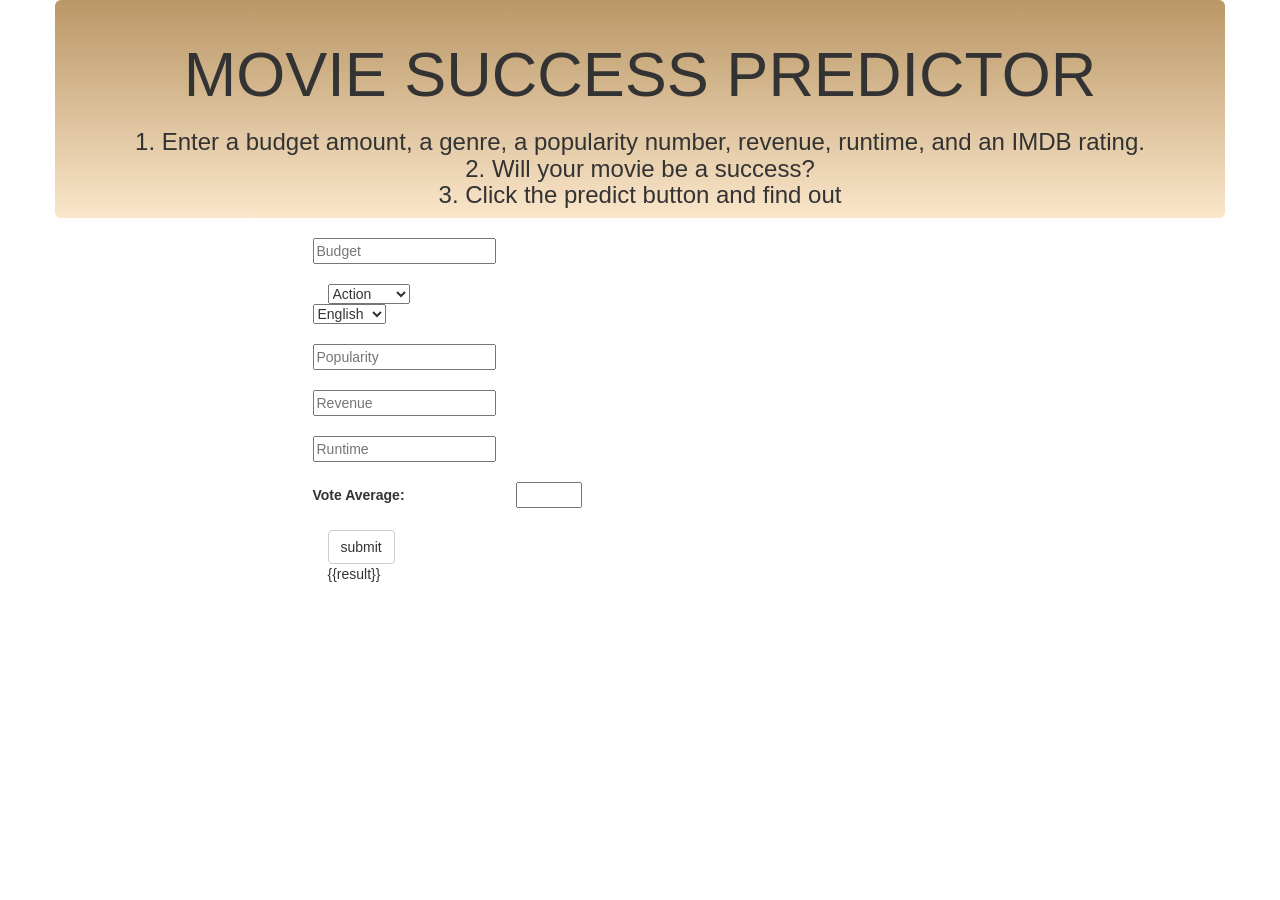
==== templates/index.html @ 43d020d4 "combining data" ====
<!DOCTYPE html>
<html lang="en">
  <head>
    <script src="https://code.highcharts.com/highcharts.js"></script>
    <meta charset="UTF-8" />
    <meta name="viewport" content="width=device-width, initial-scale=1.0" />
    <meta http-equiv="X-UA-Compatible" content="ie=edge" />
    <title>MOVIE SUCCESS PREDICTOR</title>
    <script src="https://d3js.org/d3.v5.min.js"></script>
    <link
      rel="stylesheet"
      href="https://maxcdn.bootstrapcdn.com/bootstrap/3.3.7/css/bootstrap.min.css"
      integrity="sha384-BVYiiSIFeK1dGmJRAkycuHAHRg32OmUcww7on3RYdg4Va+PmSTsz/K68vbdEjh4u"
      crossorigin="anonymous"
    />
    <link rel="stylesheet" href="static/css/style.css" />
    <style>
      
      body {
        background-color:rgba(0, 0, 0, 0);
      }

      .jumbotron {
        background: #ba9766 linear-gradient(#ba9766, #fae6ca);
        background-size: 100% 100%;
        overflow: auto;
        width: 100%;
        height: 100%;
        margin: 0;
        padding: 0;
      }
    </style>
  </head>

  <body>
  <div class="container">
    <div class="row">
      <div class="jumbotron" style="text-align:center">
        <br>
        <h1>MOVIE SUCCESS PREDICTOR</h1>
        <h3>1. Enter a budget amount, a genre, a popularity number, revenue, runtime, and an IMDB rating.  </br> 
            2. Will your movie be a success?</br> 
            3. Click the predict button and find out <span class="star-wars"></span></h3> 
      </div>
    </div>
  </div>
  <br>
  
  <div class="search-container">
    <div class="row">
      <div class="container" style="float: center; width: 50%">
        <form method="POST" action="/predict" role="form" , name="predictform">
          <div class="row">
            <input type="text" id="budget" placeholder="Budget" name="budget">
          </div>
          <br>
          <select name="genres">
            <option value="Action">Action</option>
            <option value="Romance">Romance</option>
            <option value="Thriller">Thriller</option>
            <option value="Comedy">Comedy</option>
            <option value="Drama">Drama</option>
          </select>          
          <br>
          <div class="row">
            <select id="original_language" name="original_language">
              <option value="en">English</option>
              <option value="es">Spanish</option>
              <option value="fr">French</option>
            </select>
          </div>
          <br>
          <div class="row">
            <input type="text" id="popularity" placeholder="Popularity" name="popularity">
          </div>
          <br>
          <div class="row">
            <input type="text" id="revenue" placeholder="Revenue" name="revenue">
          </div>
          <br>
          <div class="row">
            <input type="text" id="runtime" placeholder="Runtime" name="runtime">
          </div>
          <br>
          <div class="row">
            <label for="vote_average" style="display: inline-block; width: 200px">Vote Average:</label>
            <input type="number" id="voteAverage" min="0" max="10" step="0.1" required name="vote_average">
        </div>
        <br>
        <input type="submit" value="submit" class="btn btn-default">
      </form>
      <div>{{result}}</div>
      <div id="scatter-plot"></div>
</div>
<div id="scatter-plot"></div>
</div>
<div id="stars"></div>
<div id="stars2"></div>
<div id="stars3"></div>
<script src="static/js/logic.js"></script>
</body>
</html>
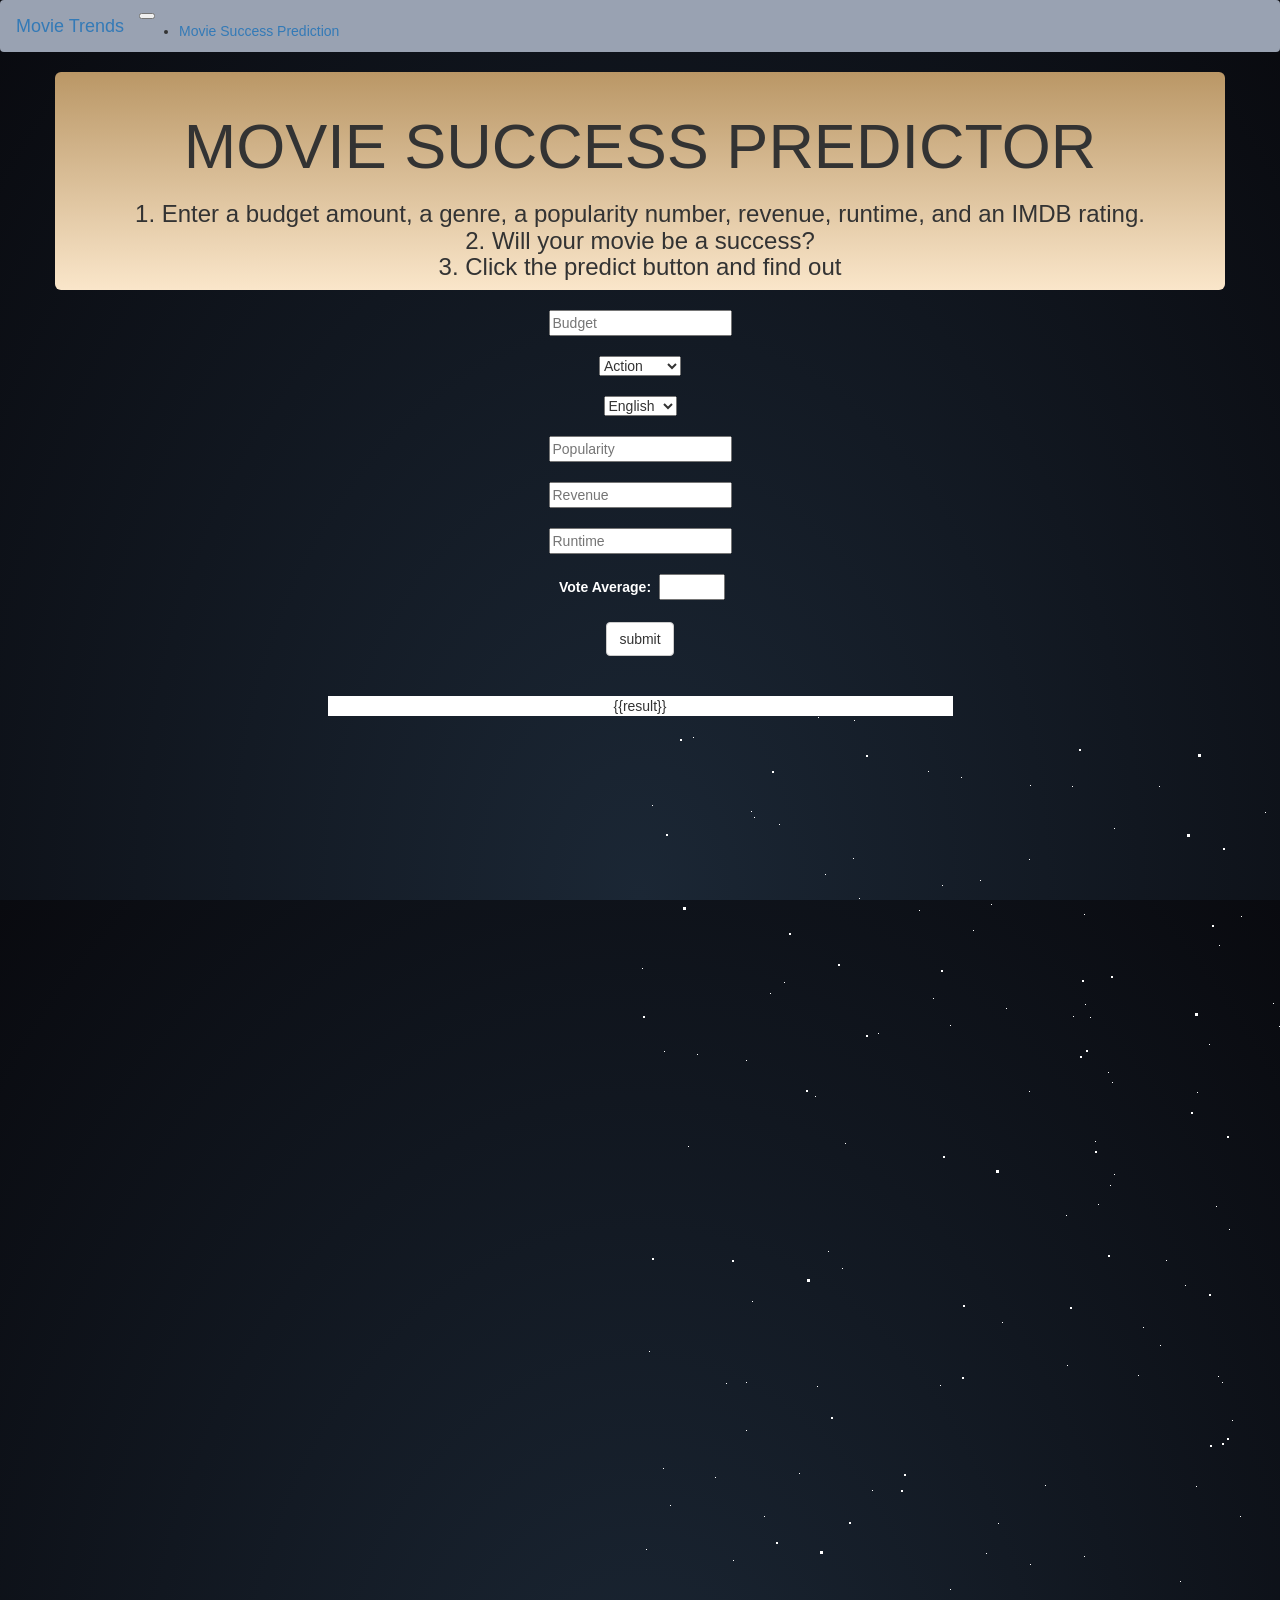
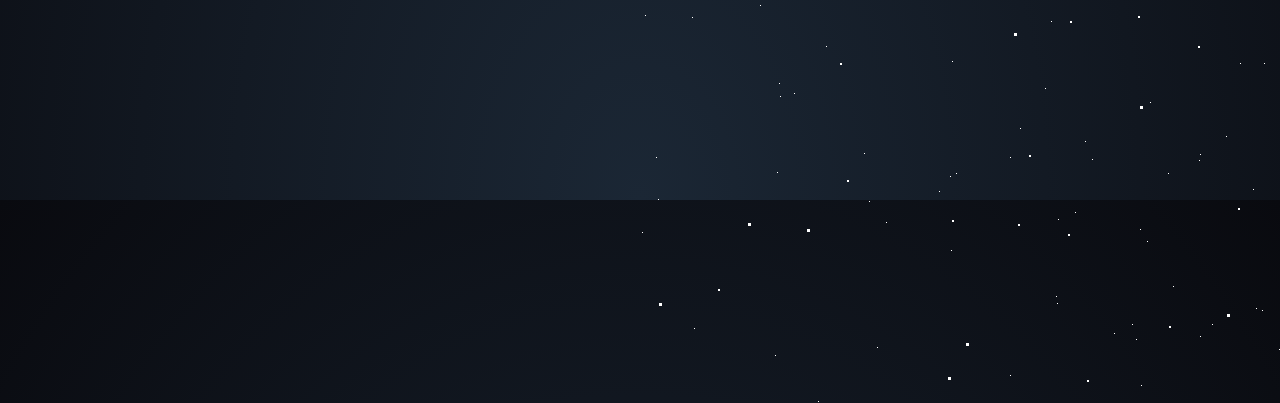
==== commit 7ae9d529: "trying" ====
--- a/templates/index.html
+++ b/templates/index.html
@@ -13,7 +13,7 @@
       integrity="sha384-BVYiiSIFeK1dGmJRAkycuHAHRg32OmUcww7on3RYdg4Va+PmSTsz/K68vbdEjh4u"
       crossorigin="anonymous"
     />
-    <link rel="stylesheet" href="static/css/style.css" />
+    <link rel="stylesheet" href="../static/css/style.css" />
     <style>
       
       body {
@@ -33,7 +33,22 @@
   </head>
 
   <body>
-  <div class="container">
+    <nav class="navbar navbar-expand-lg navbar-light bg-light" style="background-color: rgb(153, 162, 178);">
+      <a class="navbar-brand" href="visualizations.html">Movie Trends</a>
+      <button class="navbar-toggler" type="button" data-toggle="collapse" data-target="#navbarSupportedContent" aria-controls="navbarSupportedContent" aria-expanded="false" aria-label="Toggle navigation">
+        <span class="navbar-toggler-icon"></span>
+      </button>
+  
+      <div class="collapse navbar-collapse" id="navbarSupportedContent">
+        <ul class="navbar-nav mr-auto">
+          <li class="nav-item active">
+            <a class="nav-link" href="index.html">Movie Success Prediction<span class="sr-only">(current)</span></a>
+          </li>
+        </ul>
+      </div>
+  </nav> 
+
+  <div class="container" align = "center">
     <div class="row">
       <div class="jumbotron" style="text-align:center">
         <br>
@@ -46,7 +61,7 @@
   </div>
   <br>
   
-  <div class="search-container">
+  <div class="search-container" align= "center">
     <div class="row">
       <div class="container" style="float: center; width: 50%">
         <form method="POST" action="/predict" role="form" , name="predictform">
@@ -62,6 +77,7 @@
             <option value="Drama">Drama</option>
           </select>          
           <br>
+        </br>
           <div class="row">
             <select id="original_language" name="original_language">
               <option value="en">English</option>
@@ -83,13 +99,15 @@
           </div>
           <br>
           <div class="row">
-            <label for="vote_average" style="display: inline-block; width: 200px">Vote Average:</label>
+            <label for="vote_average" style="color:white; display: inline-block; width: 100px">Vote Average:</label>
             <input type="number" id="voteAverage" min="0" max="10" step="0.1" required name="vote_average">
         </div>
         <br>
         <input type="submit" value="submit" class="btn btn-default">
       </form>
-      <div>{{result}}</div>
+    <br>
+    <br>
+      <div style = "background-color:white;">{{result}}</div>
       <div id="scatter-plot"></div>
 </div>
 <div id="scatter-plot"></div>
@@ -97,7 +115,8 @@
 <div id="stars"></div>
 <div id="stars2"></div>
 <div id="stars3"></div>
-<script src="static/js/logic.js"></script>
+
+
 </body>
 </html>
 
--- a/static/css/style.css
+++ b/static/css/style.css
@@ -0,0 +1,166 @@
+/* Parallax Pixel Stars */
+/* https://codepen.io/saransh/pen/BKJun */
+html {
+    height: 100%;
+    background: radial-gradient(ellipse at bottom, #1b2735 0%, #090a0f 100%);
+    overflow: hidden;
+  }
+  
+  #stars {
+    width: 1px;
+    height: 1px;
+    background: transparent;
+    box-shadow: 846px 328px #FFF , 470px 469px #FFF , 214px 4px #FFF , 1188px 191px #FFF , 120px 889px #FFF , 2px 252px #FFF , 801px 1651px #FFF , 799px 899px #FFF , 1484px 1689px #FFF , 1390px 220px #FFF , 1930px 812px #FFF , 975px 390px #FFF , 768px 1756px #FFF , 1237px 1189px #FFF , 1384px 1294px #FFF , 137px 1056px #FFF , 1812px 1091px #FFF , 579px 229px #FFF , 1890px 1153px #FFF , 1931px 1949px #FFF , 1731px 986px #FFF , 184px 1702px #FFF , 1554px 360px #FFF , 159px 757px #FFF , 871px 264px #FFF , 507px 1125px #FFF , 625px 96px #FFF , 1590px 909px #FFF , 1734px 735px #FFF , 960px 1619px #FFF , 639px 1233px #FFF , 1650px 1861px #FFF , 53px 21px #FFF , 600px 1986px #FFF , 706px 853px #FFF , 1955px 917px #FFF , 560px 1038px #FFF , 205px 427px #FFF , 291px 1960px #FFF , 1418px 1088px #FFF , 700px 313px #FFF , 1565px 1256px #FFF , 1124px 429px #FFF , 1653px 1517px #FFF , 1730px 1965px #FFF , 1609px 140px #FFF , 772px 184px #FFF , 444px 198px #FFF , 900px 176px #FFF , 1787px 1392px #FFF , 310px 873px #FFF , 1829px 1043px #FFF , 889px 1525px #FFF , 823px 1159px #FFF , 500px 1113px #FFF , 458px 488px #FFF , 1344px 1222px #FFF , 1816px 1815px #FFF , 1566px 1620px #FFF , 238px 317px #FFF , 1005px 1304px #FFF , 234px 1954px #FFF , 1644px 999px #FFF , 1559px 567px #FFF , 135px 1239px #FFF , 556px 770px #FFF , 1082px 1109px #FFF , 151px 1403px #FFF , 924px 1252px #FFF , 1249px 802px #FFF , 883px 1357px #FFF , 405px 769px #FFF , 720px 680px #FFF , 301px 1360px #FFF , 1981px 910px #FFF , 1836px 774px #FFF , 288px 55px #FFF , 390px 848px #FFF , 540px 865px #FFF , 1744px 1484px #FFF , 1150px 460px #FFF , 462px 1392px #FFF , 610px 1981px #FFF , 1606px 976px #FFF , 1864px 27px #FFF , 641px 1508px #FFF , 1796px 106px #FFF , 1779px 1673px #FFF , 314px 1690px #FFF , 943px 1008px #FFF , 213px 142px #FFF , 800px 1664px #FFF , 632px 1591px #FFF , 468px 356px #FFF , 1116px 1559px #FFF , 731px 1848px #FFF , 177px 670px #FFF , 1579px 1356px #FFF , 673px 1653px #FFF , 1005px 1234px #FFF , 728px 766px #FFF , 301px 1857px #FFF , 1696px 1274px #FFF , 947px 1740px #FFF , 1339px 1870px #FFF , 1791px 192px #FFF , 1658px 1667px #FFF , 1857px 1454px #FFF , 910px 297px #FFF , 1647px 292px #FFF , 318px 1891px #FFF , 1189px 1917px #FFF , 1840px 919px #FFF , 994px 1012px #FFF , 571px 1823px #FFF , 1529px 876px #FFF , 333px 214px #FFF , 1251px 73px #FFF , 1064px 491px #FFF , 1040px 183px #FFF , 346px 837px #FFF , 1136px 812px #FFF , 887px 1060px #FFF , 1310px 210px #FFF , 1603px 522px #FFF , 139px 967px #FFF , 389px 375px #FFF , 800px 52px #FFF , 54px 1212px #FFF , 1880px 418px #FFF , 1138px 1627px #FFF , 906px 14px #FFF , 1144px 186px #FFF , 1385px 496px #FFF , 1590px 960px #FFF , 30px 789px #FFF , 959px 1226px #FFF , 1546px 706px #FFF , 1432px 1804px #FFF , 1438px 694px #FFF , 974px 1873px #FFF , 592px 704px #FFF , 781px 1515px #FFF , 674px 990px #FFF , 1057px 1030px #FFF , 1248px 647px #FFF , 433px 300px #FFF , 106px 666px #FFF , 1476px 941px #FFF , 796px 1176px #FFF , 1404px 585px #FFF , 664px 1807px #FFF , 1681px 409px #FFF , 1184px 119px #FFF , 892px 1696px #FFF , 572px 1208px #FFF , 1395px 1394px #FFF , 1108px 117px #FFF , 1466px 1386px #FFF , 591px 1786px #FFF , 1189px 1779px #FFF , 1747px 1393px #FFF , 786px 676px #FFF , 112px 585px #FFF , 978px 1760px #FFF , 981px 1057px #FFF , 2px 1116px #FFF , 560px 1220px #FFF , 1280px 1632px #FFF , 1127px 309px #FFF , 1346px 311px #FFF , 1392px 317px #FFF , 1011px 384px #FFF , 771px 133px #FFF , 474px 458px #FFF , 601px 200px #FFF , 34px 1537px #FFF , 1662px 1003px #FFF , 52px 901px #FFF , 444px 840px #FFF , 9px 635px #FFF , 293px 282px #FFF , 1577px 662px #FFF , 802px 1126px #FFF , 445px 1025px #FFF , 1996px 586px #FFF , 1066px 1026px #FFF , 12px 1349px #FFF , 887px 1514px #FFF , 1551px 1748px #FFF , 1315px 764px #FFF , 1763px 1596px #FFF , 161px 1978px #FFF , 1359px 1100px #FFF , 624px 947px #FFF , 1384px 422px #FFF , 863px 1260px #FFF , 770px 924px #FFF , 1035px 810px #FFF , 1850px 809px #FFF , 1298px 1195px #FFF , 877px 1854px #FFF , 144px 266px #FFF , 282px 1541px #FFF , 1869px 1039px #FFF , 776px 1823px #FFF , 1041px 1384px #FFF , 569px 328px #FFF , 351px 188px #FFF , 616px 1192px #FFF , 1082px 790px #FFF , 839px 1949px #FFF , 1100px 801px #FFF , 1569px 390px #FFF , 1262px 31px #FFF , 280px 1295px #FFF , 389px 143px #FFF , 1067px 338px #FFF , 1827px 1825px #FFF , 821px 1144px #FFF , 1948px 751px #FFF , 723px 1192px #FFF , 794px 1901px #FFF , 1971px 432px #FFF , 1751px 1259px #FFF , 958px 1458px #FFF , 1086px 850px #FFF , 613px 1073px #FFF , 1728px 1673px #FFF , 671px 586px #FFF , 1517px 1197px #FFF , 752px 1162px #FFF , 222px 1483px #FFF , 776px 1696px #FFF , 678px 868px #FFF , 657px 327px #FFF , 1638px 1211px #FFF , 526px 544px #FFF , 1936px 532px #FFF , 165px 1981px #FFF , 370px 1041px #FFF , 615px 1451px #FFF , 609px 1518px #FFF , 246px 1106px #FFF , 641px 1994px #FFF , 1534px 931px #FFF , 935px 1999px #FFF , 390px 69px #FFF , 849px 169px #FFF , 1070px 1647px #FFF , 557px 1300px #FFF , 984px 191px #FFF , 1801px 1471px #FFF , 1165px 204px #FFF , 501px 1269px #FFF , 1325px 1421px #FFF , 813px 445px #FFF , 370px 1259px #FFF , 1591px 13px #FFF , 528px 1057px #FFF , 285px 1910px #FFF , 1593px 1488px #FFF , 1187px 1837px #FFF , 1884px 578px #FFF , 424px 1487px #FFF , 1236px 907px #FFF , 1361px 91px #FFF , 1042px 320px #FFF , 1465px 1723px #FFF , 578px 660px #FFF , 106px 344px #FFF , 1321px 286px #FFF , 1365px 1595px #FFF , 1004px 98px #FFF , 1276px 1215px #FFF , 652px 1638px #FFF , 896px 921px #FFF , 1902px 649px #FFF , 1632px 1033px #FFF , 1424px 705px #FFF , 520px 629px #FFF , 1641px 1578px #FFF , 1252px 1583px #FFF , 507px 1413px #FFF , 302px 169px #FFF , 358px 807px #FFF , 1374px 1383px #FFF , 1587px 1857px #FFF , 1951px 912px #FFF , 1291px 376px #FFF , 1926px 907px #FFF , 416px 1180px #FFF , 111px 95px #FFF , 398px 1784px #FFF , 752px 623px #FFF , 1425px 1215px #FFF , 944px 1754px #FFF , 1923px 1739px #FFF , 801px 137px #FFF , 1737px 518px #FFF , 1876px 1971px #FFF , 586px 1020px #FFF , 646px 1017px #FFF , 937px 744px #FFF , 1194px 1794px #FFF , 818px 1822px #FFF , 560px 1429px #FFF , 1547px 976px #FFF , 1663px 29px #FFF , 1019px 873px #FFF , 959px 824px #FFF , 116px 1896px #FFF , 815px 841px #FFF , 1925px 1333px #FFF , 928px 509px #FFF , 962px 1555px #FFF , 889px 444px #FFF , 452px 1043px #FFF , 1314px 1416px #FFF , 1015px 320px #FFF , 752px 470px #FFF , 1936px 822px #FFF , 1163px 843px #FFF , 1392px 1298px #FFF , 1948px 992px #FFF , 1581px 515px #FFF , 1850px 922px #FFF , 735px 660px #FFF , 380px 1012px #FFF , 833px 1396px #FFF , 234px 1702px #FFF , 1228px 503px #FFF , 186px 930px #FFF , 1121px 41px #FFF , 622px 1194px #FFF , 1881px 891px #FFF , 1346px 729px #FFF , 1689px 1679px #FFF , 237px 1231px #FFF , 1245px 1654px #FFF , 1062px 1145px #FFF , 738px 1416px #FFF , 1822px 735px #FFF , 1798px 658px #FFF , 1910px 1592px #FFF , 735px 1845px #FFF , 298px 1639px #FFF , 321px 61px #FFF , 1960px 553px #FFF , 1391px 1123px #FFF , 924px 782px #FFF , 583px 1698px #FFF , 1410px 766px #FFF , 311px 1134px #FFF , 1044px 1148px #FFF , 706px 1096px #FFF , 97px 1390px #FFF , 75px 761px #FFF , 1144px 966px #FFF , 723px 1611px #FFF , 776px 341px #FFF , 1328px 1103px #FFF , 675px 204px #FFF , 175px 380px #FFF , 32px 1492px #FFF , 955px 1336px #FFF , 16px 1041px #FFF , 1608px 479px #FFF , 418px 1103px #FFF , 364px 1427px #FFF , 1119px 1011px #FFF , 1763px 1899px #FFF , 498px 659px #FFF , 1686px 1386px #FFF , 405px 972px #FFF , 1421px 1028px #FFF , 1130px 577px #FFF , 979px 968px #FFF , 338px 1295px #FFF , 1189px 295px #FFF , 1095px 270px #FFF , 1817px 1520px #FFF , 366px 292px #FFF , 1792px 148px #FFF , 600px 800px #FFF , 1429px 1200px #FFF , 1530px 1488px #FFF , 1857px 1900px #FFF , 894px 1883px #FFF , 639px 310px #FFF , 300px 669px #FFF , 1789px 1255px #FFF , 1893px 1582px #FFF , 901px 977px #FFF , 1941px 532px #FFF , 725px 180px #FFF , 1837px 1447px #FFF , 1862px 1233px #FFF , 1793px 593px #FFF , 559px 1044px #FFF , 1139px 1341px #FFF , 1456px 466px #FFF , 432px 70px #FFF , 804px 833px #FFF , 517px 1499px #FFF , 725px 543px #FFF , 1815px 1387px #FFF , 648px 1901px #FFF , 1185px 1694px #FFF , 954px 1156px #FFF , 1940px 530px #FFF , 1536px 322px #FFF , 938px 969px #FFF , 716px 638px #FFF , 93px 844px #FFF , 582px 666px #FFF , 1600px 400px #FFF , 734px 128px #FFF , 299px 1075px #FFF , 1904px 210px #FFF , 533px 1170px #FFF , 1924px 1036px #FFF , 1189px 1821px #FFF , 24px 335px #FFF , 1560px 1636px #FFF , 1130px 628px #FFF , 1411px 236px #FFF , 1598px 703px #FFF , 696px 252px #FFF , 939px 1230px #FFF , 965px 248px #FFF , 1565px 1551px #FFF , 1576px 43px #FFF , 893px 1765px #FFF , 945px 1751px #FFF , 1114px 1622px #FFF , 859px 677px #FFF , 220px 1339px #FFF , 854px 1040px #FFF , 1992px 800px #FFF , 1853px 957px #FFF , 1206px 1324px #FFF , 1470px 936px #FFF , 1917px 927px #FFF , 1176px 731px #FFF , 1645px 1417px #FFF , 324px 1333px #FFF , 595px 1803px #FFF , 1292px 1271px #FFF , 196px 1995px #FFF , 1098px 339px #FFF , 558px 1601px #FFF , 316px 1057px #FFF , 714px 178px #FFF , 1020px 1475px #FFF , 1118px 1850px #FFF , 1669px 1983px #FFF , 669px 1987px #FFF , 258px 1588px #FFF , 1625px 1253px #FFF , 878px 1413px #FFF , 519px 70px #FFF , 1057px 1147px #FFF , 455px 425px #FFF , 873px 1709px #FFF , 1828px 1933px #FFF , 1310px 1300px #FFF , 1929px 557px #FFF , 958px 1841px #FFF , 1756px 217px #FFF , 178px 1px #FFF , 1370px 479px #FFF , 426px 499px #FFF , 474px 1217px #FFF , 18px 1083px #FFF , 75px 1464px #FFF , 1604px 1649px #FFF , 540px 1735px #FFF , 1733px 1190px #FFF , 680px 1153px #FFF , 1353px 340px #FFF , 1158px 1638px #FFF , 312px 945px #FFF , 657px 1523px #FFF , 1340px 1474px #FFF , 1803px 1653px #FFF , 1241px 1777px #FFF , 1706px 147px #FFF , 1386px 79px #FFF , 1203px 53px #FFF , 782px 1561px #FFF , 762px 214px #FFF , 1410px 1550px #FFF , 1077px 1330px #FFF , 1198px 1619px #FFF , 1793px 934px #FFF , 14px 1304px #FFF , 920px 815px #FFF , 804px 1153px #FFF , 513px 1781px #FFF , 1976px 1275px #FFF , 1497px 463px #FFF , 1032px 94px #FFF , 1940px 922px #FFF , 453px 1830px #FFF , 1836px 1301px #FFF , 1955px 592px #FFF , 480px 1905px #FFF , 420px 1966px #FFF , 1796px 594px #FFF , 1944px 526px #FFF , 1114px 105px #FFF , 1791px 960px #FFF , 310px 1060px #FFF , 589px 513px #FFF , 320px 1961px #FFF , 1812px 1506px #FFF , 360px 1996px #FFF , 1962px 627px #FFF , 1737px 634px #FFF , 545px 569px #FFF , 576px 490px #FFF , 1891px 427px #FFF , 1010px 395px #FFF , 1133px 1480px #FFF , 788px 800px #FFF , 307px 1648px #FFF , 1901px 1707px #FFF , 1269px 1701px #FFF , 1262px 1663px #FFF , 1309px 1684px #FFF , 154px 977px #FFF , 5px 899px #FFF , 1068px 1970px #FFF , 445px 288px #FFF , 1508px 1616px #FFF , 510px 986px #FFF , 143px 1358px #FFF , 665px 165px #FFF , 427px 649px #FFF , 435px 1096px #FFF , 1110px 1613px #FFF , 1939px 1323px #FFF , 729px 171px #FFF , 346px 1583px #FFF , 1559px 58px #FFF , 417px 1187px #FFF , 1053px 695px #FFF , 1003px 551px #FFF , 46px 1973px #FFF , 446px 1347px #FFF , 1002px 1440px #FFF , 1692px 367px #FFF , 832px 636px #FFF , 1123px 547px #FFF , 1874px 872px #FFF , 1295px 1305px #FFF , 1991px 1225px #FFF , 1548px 873px #FFF , 128px 1996px #FFF , 6px 833px #FFF , 224px 1037px #FFF , 703px 1857px #FFF , 1079px 714px #FFF , 788px 1022px #FFF , 1070px 926px #FFF , 623px 1560px #FFF , 1676px 797px #FFF , 292px 1633px #FFF , 1114px 775px #FFF , 1341px 1330px #FFF , 1571px 1571px #FFF , 1468px 364px #FFF , 1704px 314px #FFF , 411px 905px #FFF , 1779px 1980px #FFF , 1926px 570px #FFF , 48px 430px #FFF , 575px 1848px #FFF , 1059px 1923px #FFF , 1296px 1074px #FFF , 310px 309px #FFF , 1881px 686px #FFF , 1312px 1380px #FFF , 149px 1430px #FFF , 229px 1085px #FFF , 279px 194px #FFF , 1329px 1797px #FFF , 12px 89px #FFF , 748px 1651px #FFF , 23px 752px #FFF , 362px 606px #FFF , 1483px 1217px #FFF , 1994px 1436px #FFF , 835px 457px #FFF , 1042px 92px #FFF , 1877px 742px #FFF , 1461px 830px #FFF , 588px 1516px #FFF , 1494px 693px #FFF , 1810px 218px #FFF , 1383px 206px #FFF , 340px 164px #FFF , 503px 611px #FFF , 1718px 1852px #FFF , 1872px 29px #FFF , 679px 303px #FFF , 932px 1018px #FFF , 472px 366px #FFF , 1777px 1134px #FFF , 71px 1437px #FFF , 290px 1997px #FFF , 1113px 427px #FFF , 1177px 556px #FFF , 219px 182px #FFF , 924px 912px #FFF , 1947px 396px #FFF , 120px 1984px #FFF , 1570px 941px #FFF , 945px 1478px #FFF , 140px 980px #FFF , 130px 277px #FFF , 1837px 373px #FFF , 1789px 1401px #FFF , 1229px 972px #FFF , 1665px 677px #FFF , 1291px 870px #FFF , 1929px 991px #FFF , 139px 108px #FFF , 185px 158px #FFF , 1427px 520px #FFF , 474px 112px #FFF , 1091px 828px #FFF , 1951px 1618px #FFF , 1204px 333px #FFF , 995px 1662px #FFF , 662px 1919px #FFF , 67px 1845px #FFF , 1843px 599px #FFF , 1915px 206px #FFF , 1654px 589px #FFF , 1443px 1328px #FFF , 1264px 1212px #FFF , 980px 1593px #FFF , 1974px 951px #FFF , 692px 1961px #FFF , 1057px 468px #FFF , 34px 1616px #FFF , 671px 432px #FFF , 1023px 1173px #FFF , 607px 1515px #FFF , 794px 1737px #FFF , 1201px 1595px #FFF , 1428px 278px #FFF , 633px 287px #FFF , 106px 714px #FFF , 114px 101px #FFF , 1601px 128px #FFF , 141px 1291px #FFF , 202px 552px #FFF , 86px 667px #FFF , 496px 1223px #FFF , 1991px 353px #FFF , 1029px 541px #FFF , 881px 292px #FFF , 1057px 36px #FFF , 1771px 1024px #FFF , 986px 999px #FFF , 1620px 749px #FFF , 1620px 250px #FFF , 1775px 1028px #FFF , 855px 1041px #FFF , 671px 1385px #FFF , 928px 1850px #FFF , 57px 338px #FFF , 840px 1584px #FFF , 188px 535px #FFF , 450px 301px #FFF , 1319px 1971px #FFF , 557px 376px #FFF , 1626px 754px #FFF , 1920px 722px #FFF , 1166px 409px #FFF , 1337px 1701px #FFF , 1589px 1753px #FFF , 600px 947px #FFF , 657px 624px #FFF , 124px 800px #FFF , 370px 1778px #FFF , 1519px 1067px #FFF , 150px 1825px #FFF , 1234px 1253px #FFF , 417px 1476px #FFF , 482px 1913px #FFF , 1392px 1053px #FFF , 492px 1208px #FFF , 1682px 1402px #FFF , 232px 774px #FFF , 1672px 616px #FFF , 1073px 1930px #FFF;
+    animation: animStar 50s linear infinite;
+  }
+  #stars:after {
+    content: " ";
+    position: absolute;
+    top: 2000px;
+    width: 1px;
+    height: 1px;
+    background: transparent;
+    box-shadow: 846px 328px #FFF , 470px 469px #FFF , 214px 4px #FFF , 1188px 191px #FFF , 120px 889px #FFF , 2px 252px #FFF , 801px 1651px #FFF , 799px 899px #FFF , 1484px 1689px #FFF , 1390px 220px #FFF , 1930px 812px #FFF , 975px 390px #FFF , 768px 1756px #FFF , 1237px 1189px #FFF , 1384px 1294px #FFF , 137px 1056px #FFF , 1812px 1091px #FFF , 579px 229px #FFF , 1890px 1153px #FFF , 1931px 1949px #FFF , 1731px 986px #FFF , 184px 1702px #FFF , 1554px 360px #FFF , 159px 757px #FFF , 871px 264px #FFF , 507px 1125px #FFF , 625px 96px #FFF , 1590px 909px #FFF , 1734px 735px #FFF , 960px 1619px #FFF , 639px 1233px #FFF , 1650px 1861px #FFF , 53px 21px #FFF , 600px 1986px #FFF , 706px 853px #FFF , 1955px 917px #FFF , 560px 1038px #FFF , 205px 427px #FFF , 291px 1960px #FFF , 1418px 1088px #FFF , 700px 313px #FFF , 1565px 1256px #FFF , 1124px 429px #FFF , 1653px 1517px #FFF , 1730px 1965px #FFF , 1609px 140px #FFF , 772px 184px #FFF , 444px 198px #FFF , 900px 176px #FFF , 1787px 1392px #FFF , 310px 873px #FFF , 1829px 1043px #FFF , 889px 1525px #FFF , 823px 1159px #FFF , 500px 1113px #FFF , 458px 488px #FFF , 1344px 1222px #FFF , 1816px 1815px #FFF , 1566px 1620px #FFF , 238px 317px #FFF , 1005px 1304px #FFF , 234px 1954px #FFF , 1644px 999px #FFF , 1559px 567px #FFF , 135px 1239px #FFF , 556px 770px #FFF , 1082px 1109px #FFF , 151px 1403px #FFF , 924px 1252px #FFF , 1249px 802px #FFF , 883px 1357px #FFF , 405px 769px #FFF , 720px 680px #FFF , 301px 1360px #FFF , 1981px 910px #FFF , 1836px 774px #FFF , 288px 55px #FFF , 390px 848px #FFF , 540px 865px #FFF , 1744px 1484px #FFF , 1150px 460px #FFF , 462px 1392px #FFF , 610px 1981px #FFF , 1606px 976px #FFF , 1864px 27px #FFF , 641px 1508px #FFF , 1796px 106px #FFF , 1779px 1673px #FFF , 314px 1690px #FFF , 943px 1008px #FFF , 213px 142px #FFF , 800px 1664px #FFF , 632px 1591px #FFF , 468px 356px #FFF , 1116px 1559px #FFF , 731px 1848px #FFF , 177px 670px #FFF , 1579px 1356px #FFF , 673px 1653px #FFF , 1005px 1234px #FFF , 728px 766px #FFF , 301px 1857px #FFF , 1696px 1274px #FFF , 947px 1740px #FFF , 1339px 1870px #FFF , 1791px 192px #FFF , 1658px 1667px #FFF , 1857px 1454px #FFF , 910px 297px #FFF , 1647px 292px #FFF , 318px 1891px #FFF , 1189px 1917px #FFF , 1840px 919px #FFF , 994px 1012px #FFF , 571px 1823px #FFF , 1529px 876px #FFF , 333px 214px #FFF , 1251px 73px #FFF , 1064px 491px #FFF , 1040px 183px #FFF , 346px 837px #FFF , 1136px 812px #FFF , 887px 1060px #FFF , 1310px 210px #FFF , 1603px 522px #FFF , 139px 967px #FFF , 389px 375px #FFF , 800px 52px #FFF , 54px 1212px #FFF , 1880px 418px #FFF , 1138px 1627px #FFF , 906px 14px #FFF , 1144px 186px #FFF , 1385px 496px #FFF , 1590px 960px #FFF , 30px 789px #FFF , 959px 1226px #FFF , 1546px 706px #FFF , 1432px 1804px #FFF , 1438px 694px #FFF , 974px 1873px #FFF , 592px 704px #FFF , 781px 1515px #FFF , 674px 990px #FFF , 1057px 1030px #FFF , 1248px 647px #FFF , 433px 300px #FFF , 106px 666px #FFF , 1476px 941px #FFF , 796px 1176px #FFF , 1404px 585px #FFF , 664px 1807px #FFF , 1681px 409px #FFF , 1184px 119px #FFF , 892px 1696px #FFF , 572px 1208px #FFF , 1395px 1394px #FFF , 1108px 117px #FFF , 1466px 1386px #FFF , 591px 1786px #FFF , 1189px 1779px #FFF , 1747px 1393px #FFF , 786px 676px #FFF , 112px 585px #FFF , 978px 1760px #FFF , 981px 1057px #FFF , 2px 1116px #FFF , 560px 1220px #FFF , 1280px 1632px #FFF , 1127px 309px #FFF , 1346px 311px #FFF , 1392px 317px #FFF , 1011px 384px #FFF , 771px 133px #FFF , 474px 458px #FFF , 601px 200px #FFF , 34px 1537px #FFF , 1662px 1003px #FFF , 52px 901px #FFF , 444px 840px #FFF , 9px 635px #FFF , 293px 282px #FFF , 1577px 662px #FFF , 802px 1126px #FFF , 445px 1025px #FFF , 1996px 586px #FFF , 1066px 1026px #FFF , 12px 1349px #FFF , 887px 1514px #FFF , 1551px 1748px #FFF , 1315px 764px #FFF , 1763px 1596px #FFF , 161px 1978px #FFF , 1359px 1100px #FFF , 624px 947px #FFF , 1384px 422px #FFF , 863px 1260px #FFF , 770px 924px #FFF , 1035px 810px #FFF , 1850px 809px #FFF , 1298px 1195px #FFF , 877px 1854px #FFF , 144px 266px #FFF , 282px 1541px #FFF , 1869px 1039px #FFF , 776px 1823px #FFF , 1041px 1384px #FFF , 569px 328px #FFF , 351px 188px #FFF , 616px 1192px #FFF , 1082px 790px #FFF , 839px 1949px #FFF , 1100px 801px #FFF , 1569px 390px #FFF , 1262px 31px #FFF , 280px 1295px #FFF , 389px 143px #FFF , 1067px 338px #FFF , 1827px 1825px #FFF , 821px 1144px #FFF , 1948px 751px #FFF , 723px 1192px #FFF , 794px 1901px #FFF , 1971px 432px #FFF , 1751px 1259px #FFF , 958px 1458px #FFF , 1086px 850px #FFF , 613px 1073px #FFF , 1728px 1673px #FFF , 671px 586px #FFF , 1517px 1197px #FFF , 752px 1162px #FFF , 222px 1483px #FFF , 776px 1696px #FFF , 678px 868px #FFF , 657px 327px #FFF , 1638px 1211px #FFF , 526px 544px #FFF , 1936px 532px #FFF , 165px 1981px #FFF , 370px 1041px #FFF , 615px 1451px #FFF , 609px 1518px #FFF , 246px 1106px #FFF , 641px 1994px #FFF , 1534px 931px #FFF , 935px 1999px #FFF , 390px 69px #FFF , 849px 169px #FFF , 1070px 1647px #FFF , 557px 1300px #FFF , 984px 191px #FFF , 1801px 1471px #FFF , 1165px 204px #FFF , 501px 1269px #FFF , 1325px 1421px #FFF , 813px 445px #FFF , 370px 1259px #FFF , 1591px 13px #FFF , 528px 1057px #FFF , 285px 1910px #FFF , 1593px 1488px #FFF , 1187px 1837px #FFF , 1884px 578px #FFF , 424px 1487px #FFF , 1236px 907px #FFF , 1361px 91px #FFF , 1042px 320px #FFF , 1465px 1723px #FFF , 578px 660px #FFF , 106px 344px #FFF , 1321px 286px #FFF , 1365px 1595px #FFF , 1004px 98px #FFF , 1276px 1215px #FFF , 652px 1638px #FFF , 896px 921px #FFF , 1902px 649px #FFF , 1632px 1033px #FFF , 1424px 705px #FFF , 520px 629px #FFF , 1641px 1578px #FFF , 1252px 1583px #FFF , 507px 1413px #FFF , 302px 169px #FFF , 358px 807px #FFF , 1374px 1383px #FFF , 1587px 1857px #FFF , 1951px 912px #FFF , 1291px 376px #FFF , 1926px 907px #FFF , 416px 1180px #FFF , 111px 95px #FFF , 398px 1784px #FFF , 752px 623px #FFF , 1425px 1215px #FFF , 944px 1754px #FFF , 1923px 1739px #FFF , 801px 137px #FFF , 1737px 518px #FFF , 1876px 1971px #FFF , 586px 1020px #FFF , 646px 1017px #FFF , 937px 744px #FFF , 1194px 1794px #FFF , 818px 1822px #FFF , 560px 1429px #FFF , 1547px 976px #FFF , 1663px 29px #FFF , 1019px 873px #FFF , 959px 824px #FFF , 116px 1896px #FFF , 815px 841px #FFF , 1925px 1333px #FFF , 928px 509px #FFF , 962px 1555px #FFF , 889px 444px #FFF , 452px 1043px #FFF , 1314px 1416px #FFF , 1015px 320px #FFF , 752px 470px #FFF , 1936px 822px #FFF , 1163px 843px #FFF , 1392px 1298px #FFF , 1948px 992px #FFF , 1581px 515px #FFF , 1850px 922px #FFF , 735px 660px #FFF , 380px 1012px #FFF , 833px 1396px #FFF , 234px 1702px #FFF , 1228px 503px #FFF , 186px 930px #FFF , 1121px 41px #FFF , 622px 1194px #FFF , 1881px 891px #FFF , 1346px 729px #FFF , 1689px 1679px #FFF , 237px 1231px #FFF , 1245px 1654px #FFF , 1062px 1145px #FFF , 738px 1416px #FFF , 1822px 735px #FFF , 1798px 658px #FFF , 1910px 1592px #FFF , 735px 1845px #FFF , 298px 1639px #FFF , 321px 61px #FFF , 1960px 553px #FFF , 1391px 1123px #FFF , 924px 782px #FFF , 583px 1698px #FFF , 1410px 766px #FFF , 311px 1134px #FFF , 1044px 1148px #FFF , 706px 1096px #FFF , 97px 1390px #FFF , 75px 761px #FFF , 1144px 966px #FFF , 723px 1611px #FFF , 776px 341px #FFF , 1328px 1103px #FFF , 675px 204px #FFF , 175px 380px #FFF , 32px 1492px #FFF , 955px 1336px #FFF , 16px 1041px #FFF , 1608px 479px #FFF , 418px 1103px #FFF , 364px 1427px #FFF , 1119px 1011px #FFF , 1763px 1899px #FFF , 498px 659px #FFF , 1686px 1386px #FFF , 405px 972px #FFF , 1421px 1028px #FFF , 1130px 577px #FFF , 979px 968px #FFF , 338px 1295px #FFF , 1189px 295px #FFF , 1095px 270px #FFF , 1817px 1520px #FFF , 366px 292px #FFF , 1792px 148px #FFF , 600px 800px #FFF , 1429px 1200px #FFF , 1530px 1488px #FFF , 1857px 1900px #FFF , 894px 1883px #FFF , 639px 310px #FFF , 300px 669px #FFF , 1789px 1255px #FFF , 1893px 1582px #FFF , 901px 977px #FFF , 1941px 532px #FFF , 725px 180px #FFF , 1837px 1447px #FFF , 1862px 1233px #FFF , 1793px 593px #FFF , 559px 1044px #FFF , 1139px 1341px #FFF , 1456px 466px #FFF , 432px 70px #FFF , 804px 833px #FFF , 517px 1499px #FFF , 725px 543px #FFF , 1815px 1387px #FFF , 648px 1901px #FFF , 1185px 1694px #FFF , 954px 1156px #FFF , 1940px 530px #FFF , 1536px 322px #FFF , 938px 969px #FFF , 716px 638px #FFF , 93px 844px #FFF , 582px 666px #FFF , 1600px 400px #FFF , 734px 128px #FFF , 299px 1075px #FFF , 1904px 210px #FFF , 533px 1170px #FFF , 1924px 1036px #FFF , 1189px 1821px #FFF , 24px 335px #FFF , 1560px 1636px #FFF , 1130px 628px #FFF , 1411px 236px #FFF , 1598px 703px #FFF , 696px 252px #FFF , 939px 1230px #FFF , 965px 248px #FFF , 1565px 1551px #FFF , 1576px 43px #FFF , 893px 1765px #FFF , 945px 1751px #FFF , 1114px 1622px #FFF , 859px 677px #FFF , 220px 1339px #FFF , 854px 1040px #FFF , 1992px 800px #FFF , 1853px 957px #FFF , 1206px 1324px #FFF , 1470px 936px #FFF , 1917px 927px #FFF , 1176px 731px #FFF , 1645px 1417px #FFF , 324px 1333px #FFF , 595px 1803px #FFF , 1292px 1271px #FFF , 196px 1995px #FFF , 1098px 339px #FFF , 558px 1601px #FFF , 316px 1057px #FFF , 714px 178px #FFF , 1020px 1475px #FFF , 1118px 1850px #FFF , 1669px 1983px #FFF , 669px 1987px #FFF , 258px 1588px #FFF , 1625px 1253px #FFF , 878px 1413px #FFF , 519px 70px #FFF , 1057px 1147px #FFF , 455px 425px #FFF , 873px 1709px #FFF , 1828px 1933px #FFF , 1310px 1300px #FFF , 1929px 557px #FFF , 958px 1841px #FFF , 1756px 217px #FFF , 178px 1px #FFF , 1370px 479px #FFF , 426px 499px #FFF , 474px 1217px #FFF , 18px 1083px #FFF , 75px 1464px #FFF , 1604px 1649px #FFF , 540px 1735px #FFF , 1733px 1190px #FFF , 680px 1153px #FFF , 1353px 340px #FFF , 1158px 1638px #FFF , 312px 945px #FFF , 657px 1523px #FFF , 1340px 1474px #FFF , 1803px 1653px #FFF , 1241px 1777px #FFF , 1706px 147px #FFF , 1386px 79px #FFF , 1203px 53px #FFF , 782px 1561px #FFF , 762px 214px #FFF , 1410px 1550px #FFF , 1077px 1330px #FFF , 1198px 1619px #FFF , 1793px 934px #FFF , 14px 1304px #FFF , 920px 815px #FFF , 804px 1153px #FFF , 513px 1781px #FFF , 1976px 1275px #FFF , 1497px 463px #FFF , 1032px 94px #FFF , 1940px 922px #FFF , 453px 1830px #FFF , 1836px 1301px #FFF , 1955px 592px #FFF , 480px 1905px #FFF , 420px 1966px #FFF , 1796px 594px #FFF , 1944px 526px #FFF , 1114px 105px #FFF , 1791px 960px #FFF , 310px 1060px #FFF , 589px 513px #FFF , 320px 1961px #FFF , 1812px 1506px #FFF , 360px 1996px #FFF , 1962px 627px #FFF , 1737px 634px #FFF , 545px 569px #FFF , 576px 490px #FFF , 1891px 427px #FFF , 1010px 395px #FFF , 1133px 1480px #FFF , 788px 800px #FFF , 307px 1648px #FFF , 1901px 1707px #FFF , 1269px 1701px #FFF , 1262px 1663px #FFF , 1309px 1684px #FFF , 154px 977px #FFF , 5px 899px #FFF , 1068px 1970px #FFF , 445px 288px #FFF , 1508px 1616px #FFF , 510px 986px #FFF , 143px 1358px #FFF , 665px 165px #FFF , 427px 649px #FFF , 435px 1096px #FFF , 1110px 1613px #FFF , 1939px 1323px #FFF , 729px 171px #FFF , 346px 1583px #FFF , 1559px 58px #FFF , 417px 1187px #FFF , 1053px 695px #FFF , 1003px 551px #FFF , 46px 1973px #FFF , 446px 1347px #FFF , 1002px 1440px #FFF , 1692px 367px #FFF , 832px 636px #FFF , 1123px 547px #FFF , 1874px 872px #FFF , 1295px 1305px #FFF , 1991px 1225px #FFF , 1548px 873px #FFF , 128px 1996px #FFF , 6px 833px #FFF , 224px 1037px #FFF , 703px 1857px #FFF , 1079px 714px #FFF , 788px 1022px #FFF , 1070px 926px #FFF , 623px 1560px #FFF , 1676px 797px #FFF , 292px 1633px #FFF , 1114px 775px #FFF , 1341px 1330px #FFF , 1571px 1571px #FFF , 1468px 364px #FFF , 1704px 314px #FFF , 411px 905px #FFF , 1779px 1980px #FFF , 1926px 570px #FFF , 48px 430px #FFF , 575px 1848px #FFF , 1059px 1923px #FFF , 1296px 1074px #FFF , 310px 309px #FFF , 1881px 686px #FFF , 1312px 1380px #FFF , 149px 1430px #FFF , 229px 1085px #FFF , 279px 194px #FFF , 1329px 1797px #FFF , 12px 89px #FFF , 748px 1651px #FFF , 23px 752px #FFF , 362px 606px #FFF , 1483px 1217px #FFF , 1994px 1436px #FFF , 835px 457px #FFF , 1042px 92px #FFF , 1877px 742px #FFF , 1461px 830px #FFF , 588px 1516px #FFF , 1494px 693px #FFF , 1810px 218px #FFF , 1383px 206px #FFF , 340px 164px #FFF , 503px 611px #FFF , 1718px 1852px #FFF , 1872px 29px #FFF , 679px 303px #FFF , 932px 1018px #FFF , 472px 366px #FFF , 1777px 1134px #FFF , 71px 1437px #FFF , 290px 1997px #FFF , 1113px 427px #FFF , 1177px 556px #FFF , 219px 182px #FFF , 924px 912px #FFF , 1947px 396px #FFF , 120px 1984px #FFF , 1570px 941px #FFF , 945px 1478px #FFF , 140px 980px #FFF , 130px 277px #FFF , 1837px 373px #FFF , 1789px 1401px #FFF , 1229px 972px #FFF , 1665px 677px #FFF , 1291px 870px #FFF , 1929px 991px #FFF , 139px 108px #FFF , 185px 158px #FFF , 1427px 520px #FFF , 474px 112px #FFF , 1091px 828px #FFF , 1951px 1618px #FFF , 1204px 333px #FFF , 995px 1662px #FFF , 662px 1919px #FFF , 67px 1845px #FFF , 1843px 599px #FFF , 1915px 206px #FFF , 1654px 589px #FFF , 1443px 1328px #FFF , 1264px 1212px #FFF , 980px 1593px #FFF , 1974px 951px #FFF , 692px 1961px #FFF , 1057px 468px #FFF , 34px 1616px #FFF , 671px 432px #FFF , 1023px 1173px #FFF , 607px 1515px #FFF , 794px 1737px #FFF , 1201px 1595px #FFF , 1428px 278px #FFF , 633px 287px #FFF , 106px 714px #FFF , 114px 101px #FFF , 1601px 128px #FFF , 141px 1291px #FFF , 202px 552px #FFF , 86px 667px #FFF , 496px 1223px #FFF , 1991px 353px #FFF , 1029px 541px #FFF , 881px 292px #FFF , 1057px 36px #FFF , 1771px 1024px #FFF , 986px 999px #FFF , 1620px 749px #FFF , 1620px 250px #FFF , 1775px 1028px #FFF , 855px 1041px #FFF , 671px 1385px #FFF , 928px 1850px #FFF , 57px 338px #FFF , 840px 1584px #FFF , 188px 535px #FFF , 450px 301px #FFF , 1319px 1971px #FFF , 557px 376px #FFF , 1626px 754px #FFF , 1920px 722px #FFF , 1166px 409px #FFF , 1337px 1701px #FFF , 1589px 1753px #FFF , 600px 947px #FFF , 657px 624px #FFF , 124px 800px #FFF , 370px 1778px #FFF , 1519px 1067px #FFF , 150px 1825px #FFF , 1234px 1253px #FFF , 417px 1476px #FFF , 482px 1913px #FFF , 1392px 1053px #FFF , 492px 1208px #FFF , 1682px 1402px #FFF , 232px 774px #FFF , 1672px 616px #FFF , 1073px 1930px #FFF;
+  }
+  
+  #stars2 {
+    width: 2px;
+    height: 2px;
+    background: transparent;
+    box-shadow: 1571px 367px #FFF , 862px 1389px #FFF , 1440px 1471px #FFF , 103px 1438px #FFF , 1708px 1328px #FFF , 1646px 1938px #FFF , 1087px 1568px #FFF , 583px 726px #FFF , 1889px 399px #FFF , 323px 660px #FFF , 447px 333px #FFF , 227px 1510px #FFF , 1095px 1016px #FFF , 1609px 1422px #FFF , 1002px 1445px #FFF , 313px 1103px #FFF , 1853px 1364px #FFF , 97px 1423px #FFF , 1936px 827px #FFF , 262px 773px #FFF , 1143px 2px #FFF , 258px 1626px #FFF , 1686px 1571px #FFF , 1524px 1594px #FFF , 232px 1725px #FFF , 1898px 624px #FFF , 989px 817px #FFF , 1065px 591px #FFF , 937px 1345px #FFF , 1096px 906px #FFF , 570px 577px #FFF , 571px 728px #FFF , 499px 899px #FFF , 1951px 128px #FFF , 1446px 228px #FFF , 1393px 1903px #FFF , 1504px 953px #FFF , 431px 590px #FFF , 1634px 1023px #FFF , 438px 1694px #FFF , 599px 1091px #FFF , 379px 1107px #FFF , 1457px 684px #FFF , 1474px 1513px #FFF , 1301px 101px #FFF , 1592px 273px #FFF , 1080px 1659px #FFF , 133px 54px #FFF , 1364px 1817px #FFF , 942px 669px #FFF , 1500px 1910px #FFF , 1694px 224px #FFF , 1672px 1586px #FFF , 573px 208px #FFF , 197px 1893px #FFF , 440px 32px #FFF , 490px 1608px #FFF , 227px 318px #FFF , 1515px 732px #FFF , 1098px 559px #FFF , 1197px 569px #FFF , 1847px 1795px #FFF , 1204px 990px #FFF , 1722px 376px #FFF , 1948px 245px #FFF , 740px 1892px #FFF , 1657px 914px #FFF , 1770px 352px #FFF , 150px 216px #FFF , 431px 904px #FFF , 443px 263px #FFF , 602px 1547px #FFF , 304px 439px #FFF , 552px 395px #FFF , 1234px 1016px #FFF , 1272px 203px #FFF , 759px 833px #FFF , 1061px 683px #FFF , 481px 1515px #FFF , 390px 1038px #FFF , 1228px 1397px #FFF , 657px 1409px #FFF , 635px 1580px #FFF , 964px 1737px #FFF , 1448px 536px #FFF , 1653px 228px #FFF , 1051px 788px #FFF , 705px 275px #FFF , 441px 339px #FFF , 1281px 1166px #FFF , 801px 1763px #FFF , 13px 541px #FFF , 559px 929px #FFF , 324px 588px #FFF , 1282px 1175px #FFF , 1158px 1910px #FFF , 1942px 215px #FFF , 1858px 1814px #FFF , 423px 1978px #FFF , 1750px 1712px #FFF , 1840px 345px #FFF , 1899px 974px #FFF , 1221px 453px #FFF , 227px 38px #FFF , 1520px 456px #FFF , 743px 676px #FFF , 588px 721px #FFF , 1984px 118px #FFF , 456px 434px #FFF , 1876px 1755px #FFF , 448px 1263px #FFF , 683px 840px #FFF , 1839px 936px #FFF , 265px 757px #FFF , 861px 1016px #FFF , 1189px 1028px #FFF , 1651px 543px #FFF , 869px 388px #FFF , 1733px 1073px #FFF , 1303px 1369px #FFF , 1810px 1402px #FFF , 944px 559px #FFF , 1466px 1906px #FFF , 53px 1423px #FFF , 1546px 1096px #FFF , 1614px 1269px #FFF , 1114px 730px #FFF , 1475px 563px #FFF , 731px 1474px #FFF , 210px 805px #FFF , 861px 1846px #FFF , 199px 247px #FFF , 833px 256px #FFF , 336px 1588px #FFF , 469px 538px #FFF , 295px 1540px #FFF , 903px 482px #FFF , 1912px 1552px #FFF , 681px 1835px #FFF , 1170px 1800px #FFF , 806px 804px #FFF , 372px 1445px #FFF , 588px 419px #FFF , 201px 946px #FFF , 1399px 812px #FFF , 1293px 1708px #FFF , 1832px 1274px #FFF , 1839px 45px #FFF , 1977px 1458px #FFF , 530px 1209px #FFF , 425px 1883px #FFF , 1655px 589px #FFF , 472px 259px #FFF , 137px 825px #FFF , 697px 220px #FFF , 621px 1853px #FFF , 1529px 374px #FFF , 1449px 838px #FFF , 1706px 1185px #FFF , 1020px 504px #FFF , 302px 253px #FFF , 1118px 327px #FFF , 1928px 947px #FFF , 863px 704px #FFF , 1719px 1757px #FFF , 1656px 1415px #FFF , 584px 131px #FFF , 969px 789px #FFF , 4px 299px #FFF , 808px 409px #FFF , 93px 543px #FFF , 167px 373px #FFF , 79px 1172px #FFF , 1957px 1045px #FFF , 1664px 705px #FFF , 41px 22px #FFF , 1039px 429px #FFF , 1187px 1328px #FFF , 1689px 570px #FFF , 1390px 1090px #FFF , 429px 1117px #FFF , 705px 162px #FFF , 1004px 576px #FFF , 1786px 1856px #FFF , 481px 1555px #FFF , 1235px 5px #FFF , 227px 1684px #FFF , 1077px 1702px #FFF , 1239px 914px #FFF , 208px 1063px #FFF , 700px 1294px #FFF , 1579px 1378px #FFF , 1495px 300px #FFF , 812px 610px #FFF , 192px 700px #FFF , 27px 117px #FFF , 1842px 588px #FFF , 918px 245px #FFF , 1902px 781px #FFF , 1745px 1794px #FFF;
+    animation: animStar 100s linear infinite;
+  }
+  #stars2:after {
+    content: " ";
+    position: absolute;
+    top: 2000px;
+    width: 2px;
+    height: 2px;
+    background: transparent;
+    box-shadow: 1571px 367px #FFF , 862px 1389px #FFF , 1440px 1471px #FFF , 103px 1438px #FFF , 1708px 1328px #FFF , 1646px 1938px #FFF , 1087px 1568px #FFF , 583px 726px #FFF , 1889px 399px #FFF , 323px 660px #FFF , 447px 333px #FFF , 227px 1510px #FFF , 1095px 1016px #FFF , 1609px 1422px #FFF , 1002px 1445px #FFF , 313px 1103px #FFF , 1853px 1364px #FFF , 97px 1423px #FFF , 1936px 827px #FFF , 262px 773px #FFF , 1143px 2px #FFF , 258px 1626px #FFF , 1686px 1571px #FFF , 1524px 1594px #FFF , 232px 1725px #FFF , 1898px 624px #FFF , 989px 817px #FFF , 1065px 591px #FFF , 937px 1345px #FFF , 1096px 906px #FFF , 570px 577px #FFF , 571px 728px #FFF , 499px 899px #FFF , 1951px 128px #FFF , 1446px 228px #FFF , 1393px 1903px #FFF , 1504px 953px #FFF , 431px 590px #FFF , 1634px 1023px #FFF , 438px 1694px #FFF , 599px 1091px #FFF , 379px 1107px #FFF , 1457px 684px #FFF , 1474px 1513px #FFF , 1301px 101px #FFF , 1592px 273px #FFF , 1080px 1659px #FFF , 133px 54px #FFF , 1364px 1817px #FFF , 942px 669px #FFF , 1500px 1910px #FFF , 1694px 224px #FFF , 1672px 1586px #FFF , 573px 208px #FFF , 197px 1893px #FFF , 440px 32px #FFF , 490px 1608px #FFF , 227px 318px #FFF , 1515px 732px #FFF , 1098px 559px #FFF , 1197px 569px #FFF , 1847px 1795px #FFF , 1204px 990px #FFF , 1722px 376px #FFF , 1948px 245px #FFF , 740px 1892px #FFF , 1657px 914px #FFF , 1770px 352px #FFF , 150px 216px #FFF , 431px 904px #FFF , 443px 263px #FFF , 602px 1547px #FFF , 304px 439px #FFF , 552px 395px #FFF , 1234px 1016px #FFF , 1272px 203px #FFF , 759px 833px #FFF , 1061px 683px #FFF , 481px 1515px #FFF , 390px 1038px #FFF , 1228px 1397px #FFF , 657px 1409px #FFF , 635px 1580px #FFF , 964px 1737px #FFF , 1448px 536px #FFF , 1653px 228px #FFF , 1051px 788px #FFF , 705px 275px #FFF , 441px 339px #FFF , 1281px 1166px #FFF , 801px 1763px #FFF , 13px 541px #FFF , 559px 929px #FFF , 324px 588px #FFF , 1282px 1175px #FFF , 1158px 1910px #FFF , 1942px 215px #FFF , 1858px 1814px #FFF , 423px 1978px #FFF , 1750px 1712px #FFF , 1840px 345px #FFF , 1899px 974px #FFF , 1221px 453px #FFF , 227px 38px #FFF , 1520px 456px #FFF , 743px 676px #FFF , 588px 721px #FFF , 1984px 118px #FFF , 456px 434px #FFF , 1876px 1755px #FFF , 448px 1263px #FFF , 683px 840px #FFF , 1839px 936px #FFF , 265px 757px #FFF , 861px 1016px #FFF , 1189px 1028px #FFF , 1651px 543px #FFF , 869px 388px #FFF , 1733px 1073px #FFF , 1303px 1369px #FFF , 1810px 1402px #FFF , 944px 559px #FFF , 1466px 1906px #FFF , 53px 1423px #FFF , 1546px 1096px #FFF , 1614px 1269px #FFF , 1114px 730px #FFF , 1475px 563px #FFF , 731px 1474px #FFF , 210px 805px #FFF , 861px 1846px #FFF , 199px 247px #FFF , 833px 256px #FFF , 336px 1588px #FFF , 469px 538px #FFF , 295px 1540px #FFF , 903px 482px #FFF , 1912px 1552px #FFF , 681px 1835px #FFF , 1170px 1800px #FFF , 806px 804px #FFF , 372px 1445px #FFF , 588px 419px #FFF , 201px 946px #FFF , 1399px 812px #FFF , 1293px 1708px #FFF , 1832px 1274px #FFF , 1839px 45px #FFF , 1977px 1458px #FFF , 530px 1209px #FFF , 425px 1883px #FFF , 1655px 589px #FFF , 472px 259px #FFF , 137px 825px #FFF , 697px 220px #FFF , 621px 1853px #FFF , 1529px 374px #FFF , 1449px 838px #FFF , 1706px 1185px #FFF , 1020px 504px #FFF , 302px 253px #FFF , 1118px 327px #FFF , 1928px 947px #FFF , 863px 704px #FFF , 1719px 1757px #FFF , 1656px 1415px #FFF , 584px 131px #FFF , 969px 789px #FFF , 4px 299px #FFF , 808px 409px #FFF , 93px 543px #FFF , 167px 373px #FFF , 79px 1172px #FFF , 1957px 1045px #FFF , 1664px 705px #FFF , 41px 22px #FFF , 1039px 429px #FFF , 1187px 1328px #FFF , 1689px 570px #FFF , 1390px 1090px #FFF , 429px 1117px #FFF , 705px 162px #FFF , 1004px 576px #FFF , 1786px 1856px #FFF , 481px 1555px #FFF , 1235px 5px #FFF , 227px 1684px #FFF , 1077px 1702px #FFF , 1239px 914px #FFF , 208px 1063px #FFF , 700px 1294px #FFF , 1579px 1378px #FFF , 1495px 300px #FFF , 812px 610px #FFF , 192px 700px #FFF , 27px 117px #FFF , 1842px 588px #FFF , 918px 245px #FFF , 1902px 781px #FFF , 1745px 1794px #FFF;
+  }
+  
+  #stars3 {
+    width: 3px;
+    height: 3px;
+    background: transparent;
+    box-shadow: 728px 99px #FFF , 997px 1822px #FFF , 1096px 1916px #FFF , 803px 477px #FFF , 1716px 1791px #FFF , 44px 188px #FFF , 168px 1110px #FFF , 309px 1258px #FFF , 1199px 712px #FFF , 415px 1622px #FFF , 1786px 1537px #FFF , 109px 1104px #FFF , 1512px 29px #FFF , 548px 115px #FFF , 743px 1068px #FFF , 1434px 510px #FFF , 588px 1195px #FFF , 727px 33px #FFF , 770px 151px #FFF , 1653px 1864px #FFF , 1032px 1637px #FFF , 880px 372px #FFF , 1092px 1884px #FFF , 1869px 1497px #FFF , 964px 550px #FFF , 1959px 1825px #FFF , 1823px 62px #FFF , 559px 35px #FFF , 1604px 1090px #FFF , 1815px 1652px #FFF , 658px 1435px #FFF , 812px 1749px #FFF , 672px 347px #FFF , 239px 1470px #FFF , 327px 1224px #FFF , 1525px 1863px #FFF , 1533px 32px #FFF , 672px 843px #FFF , 1060px 84px #FFF , 1696px 1427px #FFF , 1692px 1341px #FFF , 974px 1629px #FFF , 473px 1593px #FFF , 770px 1117px #FFF , 1504px 1228px #FFF , 848px 267px #FFF , 1688px 1598px #FFF , 1733px 533px #FFF , 1369px 492px #FFF , 1598px 761px #FFF , 888px 1032px #FFF , 848px 1138px #FFF , 1176px 1206px #FFF , 1706px 1246px #FFF , 1559px 1603px #FFF , 1230px 1348px #FFF , 1251px 785px #FFF , 954px 165px #FFF , 576px 1540px #FFF , 707px 1784px #FFF , 1916px 215px #FFF , 1425px 109px #FFF , 1000px 37px #FFF , 1406px 1799px #FFF , 1187px 1865px #FFF , 1021px 611px #FFF , 357px 451px #FFF , 1261px 1362px #FFF , 356px 1554px #FFF , 690px 1486px #FFF , 479px 1473px #FFF , 1120px 328px #FFF , 1636px 1082px #FFF , 1378px 639px #FFF , 971px 28px #FFF , 953px 1607px #FFF , 905px 1769px #FFF , 1931px 443px #FFF , 556px 294px #FFF , 1753px 1706px #FFF , 80px 1827px #FFF , 866px 570px #FFF , 423px 1808px #FFF , 741px 1730px #FFF , 1997px 1119px #FFF , 1483px 1280px #FFF , 375px 914px #FFF , 1080px 323px #FFF , 1582px 506px #FFF , 181px 832px #FFF , 57px 1992px #FFF , 1422px 1346px #FFF , 1974px 229px #FFF , 1572px 1656px #FFF , 1662px 998px #FFF , 20px 1184px #FFF , 1381px 1046px #FFF , 501px 987px #FFF , 168px 560px #FFF , 1882px 1546px #FFF;
+    animation: animStar 150s linear infinite;
+  }
+  #stars3:after {
+    content: " ";
+    position: absolute;
+    top: 2000px;
+    width: 3px;
+    height: 3px;
+    background: transparent;
+    box-shadow: 728px 99px #FFF , 997px 1822px #FFF , 1096px 1916px #FFF , 803px 477px #FFF , 1716px 1791px #FFF , 44px 188px #FFF , 168px 1110px #FFF , 309px 1258px #FFF , 1199px 712px #FFF , 415px 1622px #FFF , 1786px 1537px #FFF , 109px 1104px #FFF , 1512px 29px #FFF , 548px 115px #FFF , 743px 1068px #FFF , 1434px 510px #FFF , 588px 1195px #FFF , 727px 33px #FFF , 770px 151px #FFF , 1653px 1864px #FFF , 1032px 1637px #FFF , 880px 372px #FFF , 1092px 1884px #FFF , 1869px 1497px #FFF , 964px 550px #FFF , 1959px 1825px #FFF , 1823px 62px #FFF , 559px 35px #FFF , 1604px 1090px #FFF , 1815px 1652px #FFF , 658px 1435px #FFF , 812px 1749px #FFF , 672px 347px #FFF , 239px 1470px #FFF , 327px 1224px #FFF , 1525px 1863px #FFF , 1533px 32px #FFF , 672px 843px #FFF , 1060px 84px #FFF , 1696px 1427px #FFF , 1692px 1341px #FFF , 974px 1629px #FFF , 473px 1593px #FFF , 770px 1117px #FFF , 1504px 1228px #FFF , 848px 267px #FFF , 1688px 1598px #FFF , 1733px 533px #FFF , 1369px 492px #FFF , 1598px 761px #FFF , 888px 1032px #FFF , 848px 1138px #FFF , 1176px 1206px #FFF , 1706px 1246px #FFF , 1559px 1603px #FFF , 1230px 1348px #FFF , 1251px 785px #FFF , 954px 165px #FFF , 576px 1540px #FFF , 707px 1784px #FFF , 1916px 215px #FFF , 1425px 109px #FFF , 1000px 37px #FFF , 1406px 1799px #FFF , 1187px 1865px #FFF , 1021px 611px #FFF , 357px 451px #FFF , 1261px 1362px #FFF , 356px 1554px #FFF , 690px 1486px #FFF , 479px 1473px #FFF , 1120px 328px #FFF , 1636px 1082px #FFF , 1378px 639px #FFF , 971px 28px #FFF , 953px 1607px #FFF , 905px 1769px #FFF , 1931px 443px #FFF , 556px 294px #FFF , 1753px 1706px #FFF , 80px 1827px #FFF , 866px 570px #FFF , 423px 1808px #FFF , 741px 1730px #FFF , 1997px 1119px #FFF , 1483px 1280px #FFF , 375px 914px #FFF , 1080px 323px #FFF , 1582px 506px #FFF , 181px 832px #FFF , 57px 1992px #FFF , 1422px 1346px #FFF , 1974px 229px #FFF , 1572px 1656px #FFF , 1662px 998px #FFF , 20px 1184px #FFF , 1381px 1046px #FFF , 501px 987px #FFF , 168px 560px #FFF , 1882px 1546px #FFF;
+  }
+  
+  #title {
+    position: absolute;
+    top: 50%;
+    left: 0;
+    right: 0;
+    color: #FFF;
+    text-align: center;
+    font-family: "lato", sans-serif;
+    font-weight: 300;
+    font-size: 50px;
+    letter-spacing: 10px;
+    margin-top: -60px;
+    padding-left: 10px;
+  }
+  /* #title span {
+    background: -webkit-linear-gradient(white, #38495a);
+    -webkit-background-clip: text;
+    -webkit-text-fill-color: transparent;
+  } */
+  
+  @keyframes animStar {
+    from {
+      transform: translateY(0px);
+    }
+    to {
+      transform: translateY(-2000px);
+    }
+  }
+  
+  * {
+    box-sizing: border-box;
+  }
+  
+  /* Style the search field */
+  form.example input[type=text] {
+    padding: 10px;
+    font-size: 17px;
+    border: 1px solid grey;
+    float: left;
+    width: 80%;
+    background: #f1f1f1;
+  }
+  
+  /* Style the submit button */
+  form.example button {
+    float: left;
+    width: 20%;
+    padding: 10px;
+    background: #800000;
+    color: white;
+    font-size: 17px;
+    border: 1px solid grey;
+    border-left: none; /* Prevent double borders */
+    cursor: pointer;
+  }
+  
+  form.example button:hover {
+    background: #f4a460;
+  }
+  
+  /* Clear floats */
+  form.example::after {
+    content: "";
+    clear: both;
+    display: table;
+  }
+
+  .results-container {
+    border: 1px solid #ccc;
+    background-color: #483d8b;
+    padding: 40px;
+    width: 500px;
+    margin-top: 20px;
+    ;
+  }
+  .results-container {
+    font-size: 30px;
+    font-weight: bold;
+    color: #000000;
+    margin: 0;
+    text-align: center;
+  }
+
+/* drop-down search bar */
+
+.dropdown {
+  position: relative;
+  display: inline-block;
+}
+
+.dropdown-content {
+  display: none;
+  position: absolute;
+  z-index: 1;
+  background-color: #FFF;
+}
+
+.dropdown-content a {
+  color: black;
+  padding: 12px 16px;
+  text-decoration: none;
+  display: block;
+}
+
+.dropdown:hover .dropdown-content {
+  display: block;
+}
